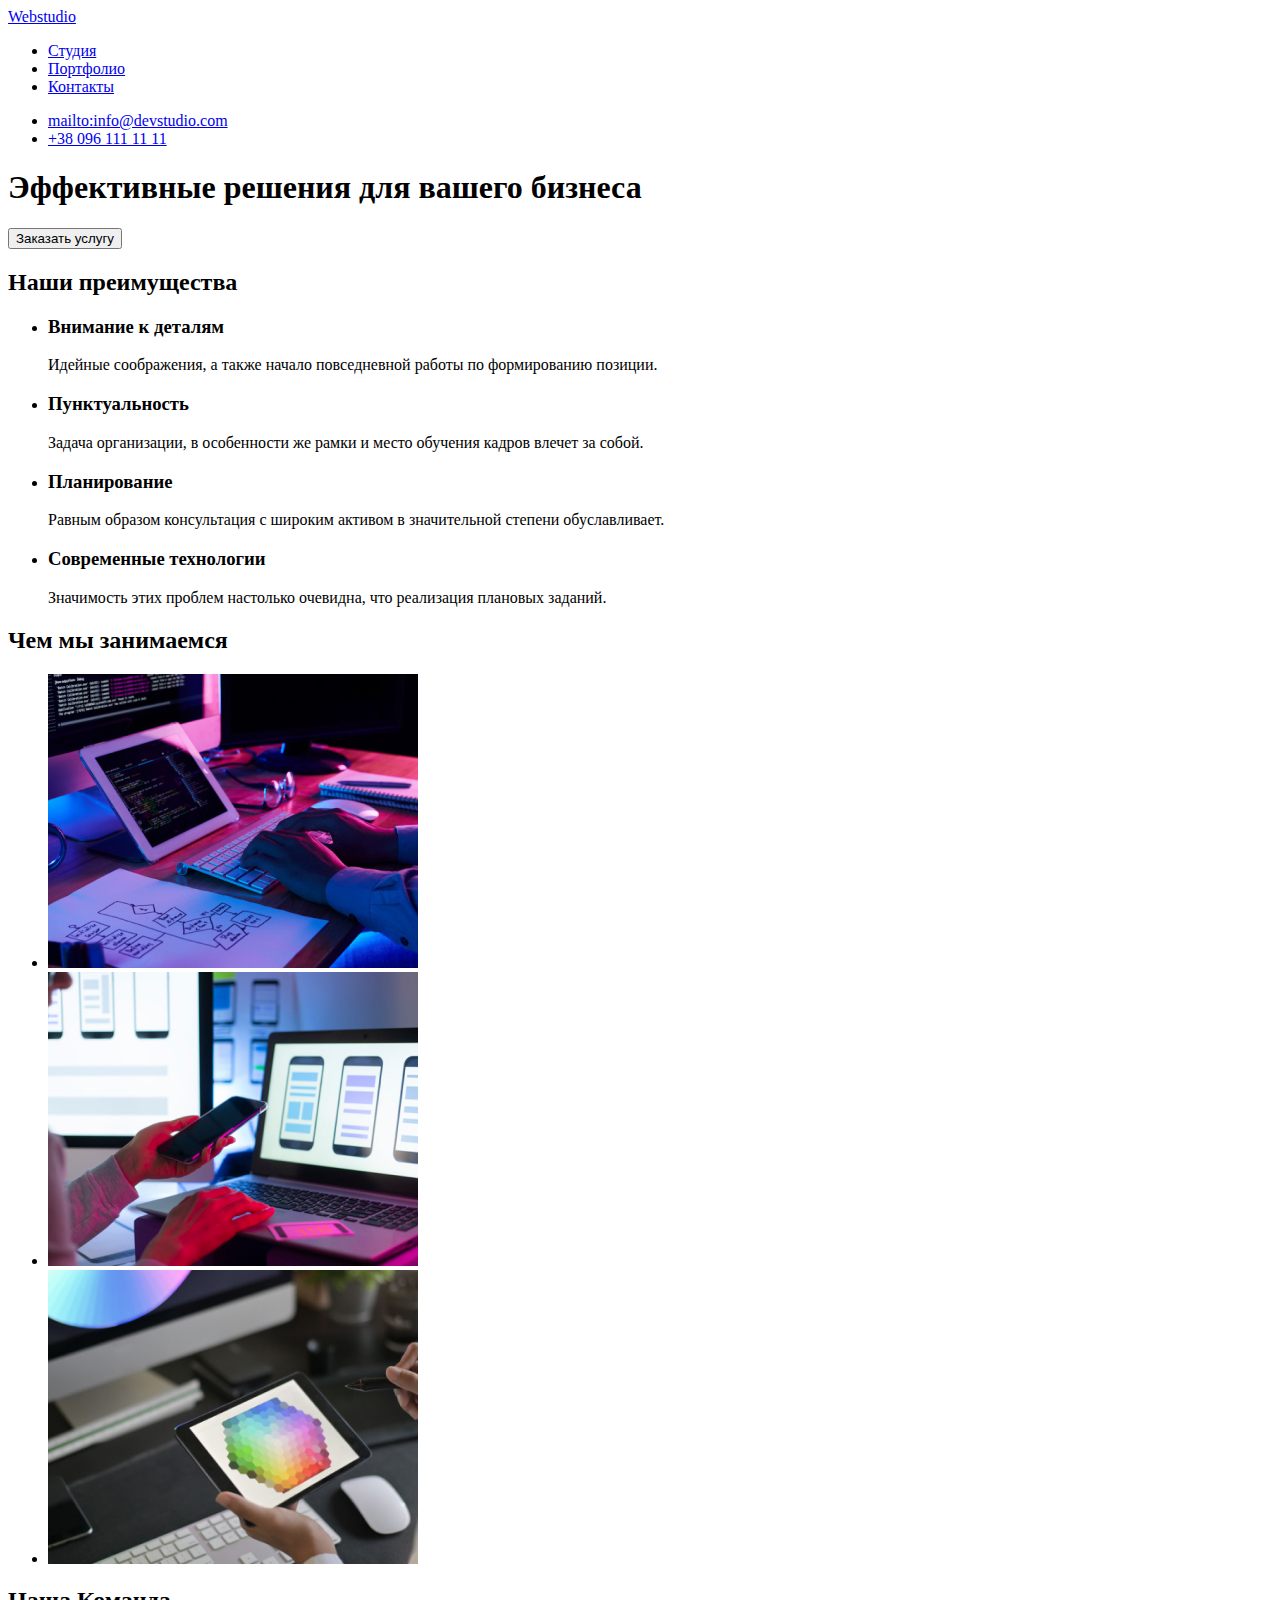
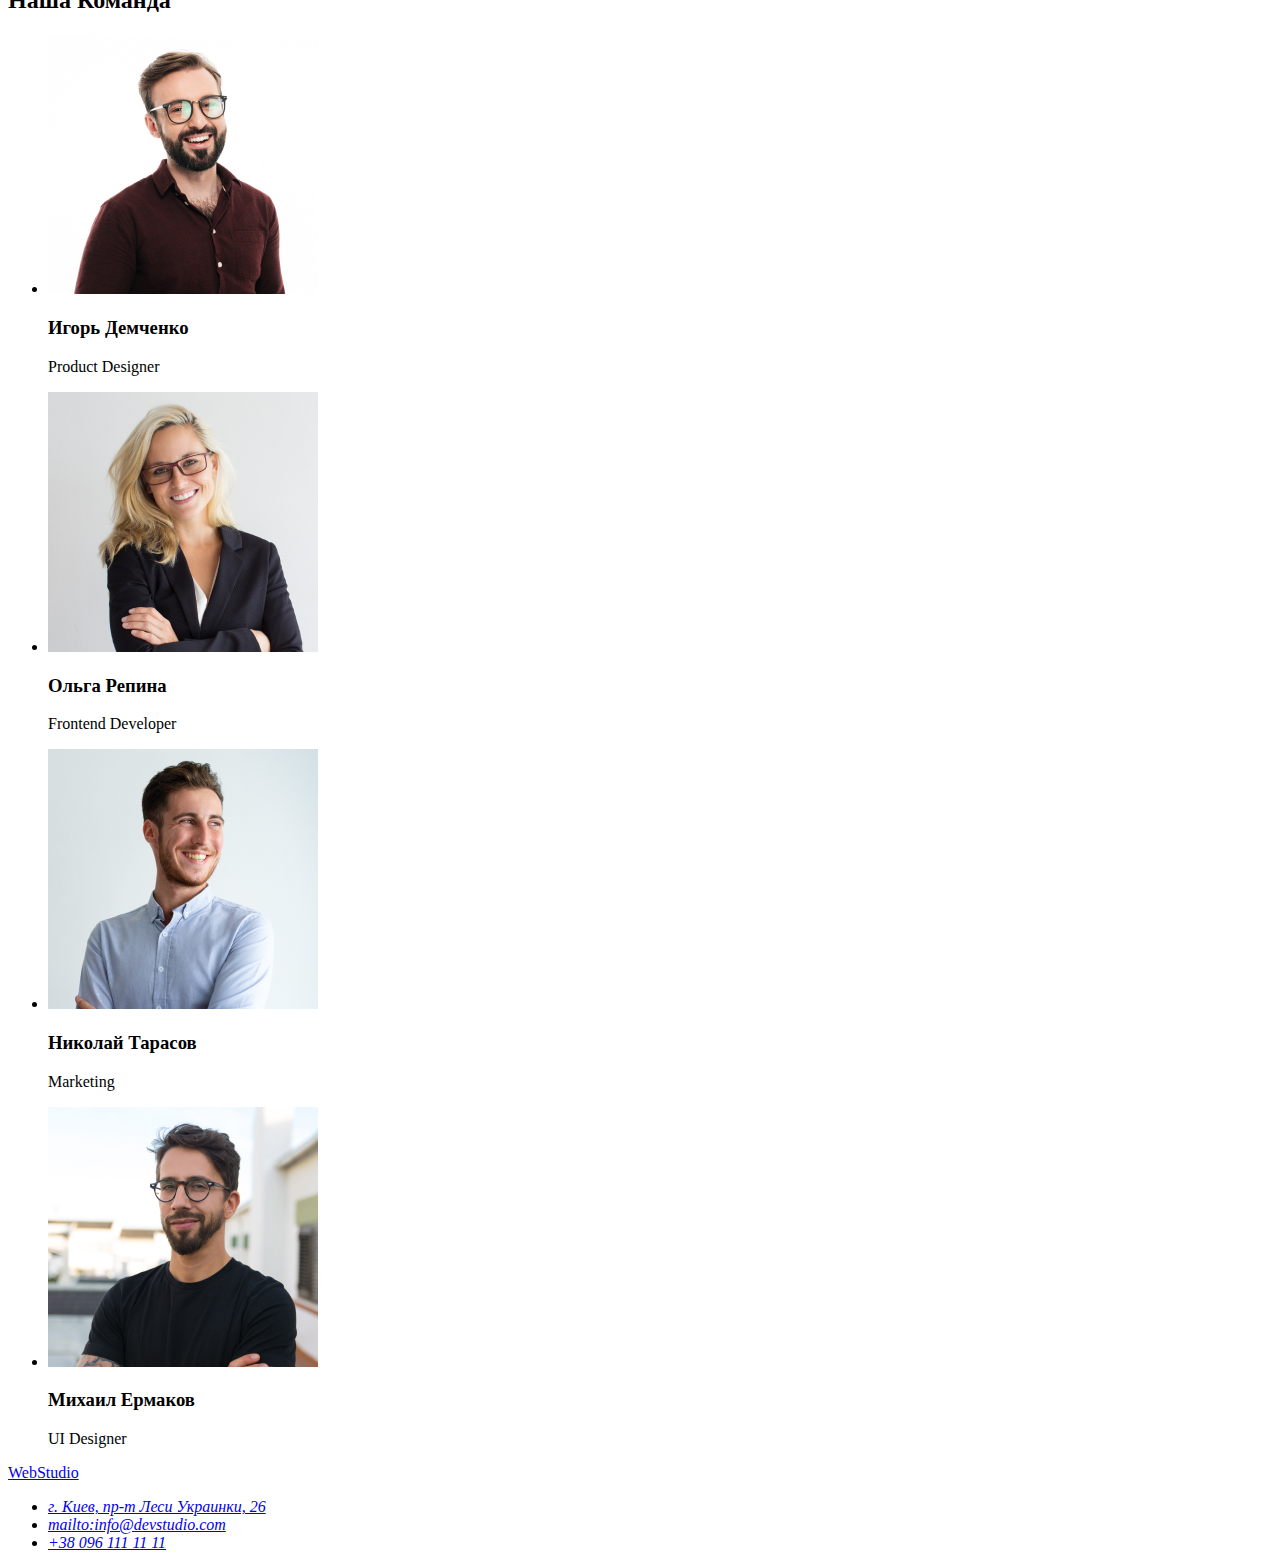
==== index.html @ c1fc5169 "clone hm2" ====
<!DOCTYPE html>
<html lang="ru">
  <head>
    <meta charset="UTF-8" />
    <meta http-equiv="X-UA-Compatible" content="IE=edge" />
    <meta name="viewport" content="width=device-width, initial-scale=1.0" />
    <title>Document</title>
  </head>
  <body>
    <!--Шапка-->
    <header>
      <nav>
        <a href="WebStudio">Webstudio</a>
        <ul>
          <li><a href="/Студия">Студия</a></li>
          <li><a href="/Портфолио">Портфолио</a></li>
          <li><a href="/Контакты">Контакты</a></li>
        </ul>
      </nav>
      <ul>
        <li>
          <a href="mailto:info@devstudio.com">mailto:info@devstudio.com</a>
        </li>
        <li><a href="tel:+380961111111">+38 096 111 11 11</a></li>
      </ul>
    </header>

    <main>
      <section>
        <h1>Эффективные решения для вашего бизнеса</h1>
        <button type="button">Заказать услугу</button>
      </section>

      <!--Особенности-->
      <section>
        <h2>Наши преимущества</h2>
      </section>
      <section>
        <ul>
          <li>
            <h3>Внимание к деталям</h3>
            <p>
              Идейные соображения, а также начало повседневной работы по
              формированию позиции.
            </p>
          </li>

          <li>
            <h3>Пунктуальность</h3>
            <p>
              Задача организации, в особенности же рамки и место обучения кадров
              влечет за собой.
            </p>
          </li>

          <li>
            <h3>Планирование</h3>
            <p>
              Равным образом консультация с широким активом в значительной
              степени обуславливает.
            </p>
          </li>

          <li>
            <h3>Современные технологии</h3>
            <p>
              Значимость этих проблем настолько очевидна, что реализация
              плановых заданий.
            </p>
          </li>
        </ul>
      </section>

      <!--Чем мы занимаемся-->
      <section>
        <h2>Чем мы занимаемся</h2>
        <ul>
          <li>
            <img
              src="./images/workingtime.jpg"
              alt="Работа над проектом"
              width="370"
            />
          </li>
          <li>
            <img
              src="./images/appcreating.jpg"
              alt="Разработка приложения"
              width="370"
            />
          </li>
          <li>
            <img src="./images/palitra.jpg" alt="Палитра цветов" width="370" />
          </li>
        </ul>
      </section>

      <!--Наша Команда-->
      <section>
        <h2>Наша Команда</h2>
        <ul>
          <li>
            <img
              src="./images/IgorDemchenko.jpg"
              alt="Игорь Демченко"
              width="270"
            />
            <h3>Игорь Демченко</h3>
            <p>Product Designer</p>
          </li>

          <li>
            <img src="./images/OlgaRepina.jpg" alt="Ольга Репина" width="270" />
            <h3>Ольга Репина</h3>
            <p>Frontend Developer</p>
          </li>

          <li>
            <img
              src="./images/NicolaiTarasov.jpg"
              alt="Николай Тарасов"
              width="270"
            />
            <h3>Николай Тарасов</h3>
            <p>Marketing</p>
          </li>

          <li>
            <img
              src="./images/MikhailErmakov.jpg"
              alt="Михаил Ермаков"
              width="270"
            />
            <h3>Михаил Ермаков</h3>
            <p>UI Designer</p>
          </li>
        </ul>
      </section>
    </main>

    <!-- Подвал-->
    <footer>
      <a href="WebStudio"> WebStudio</a>
      <address>
        <ul>
          <li>
            <a href="г.Киев,пр-т-Леси-Украинки,26">
              г. Киев, пр-т Леси Украинки, 26</a
            >
          </li>
          <li>
            <a href="mailto:info@devstudio.com">mailto:info@devstudio.com</a>
          </li>
          <li><a href="tel:+380961111111">+38 096 111 11 11</a></li>
        </ul>
      </address>
    </footer>
  </body>
</html>
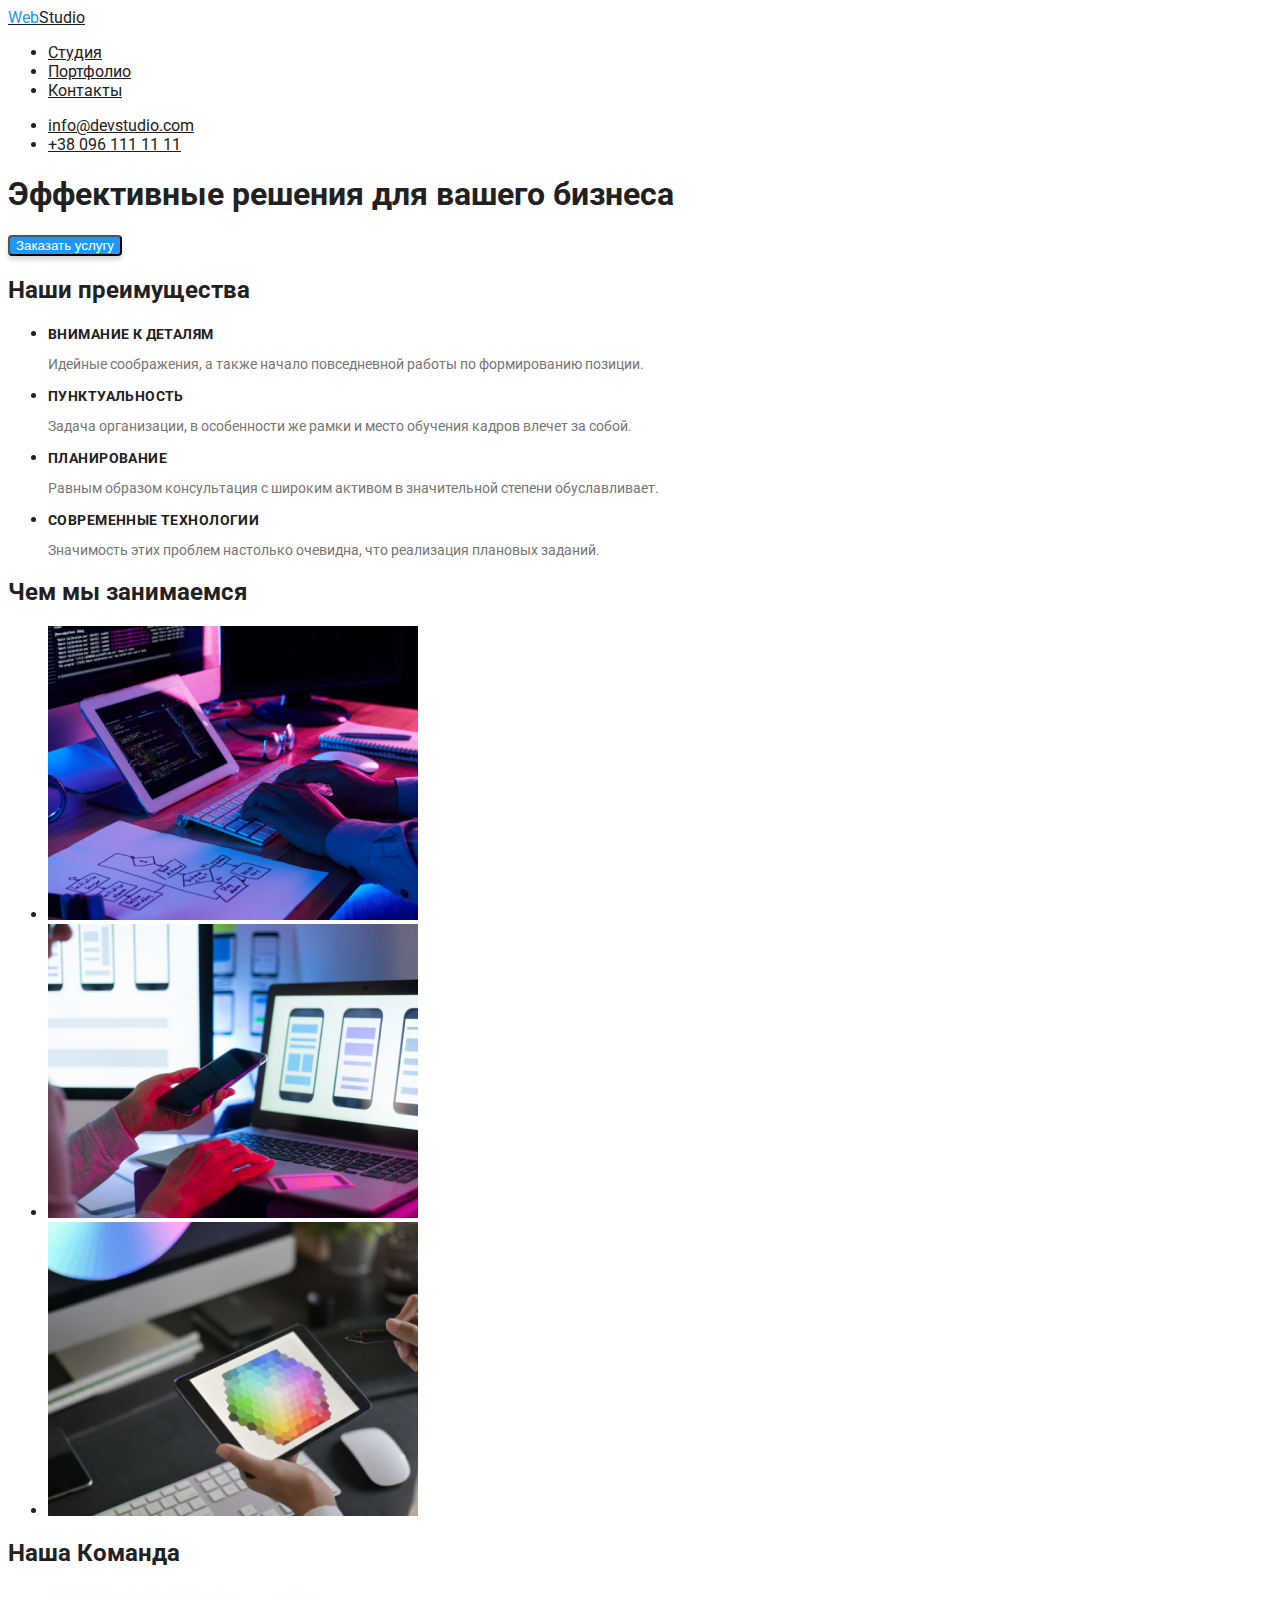
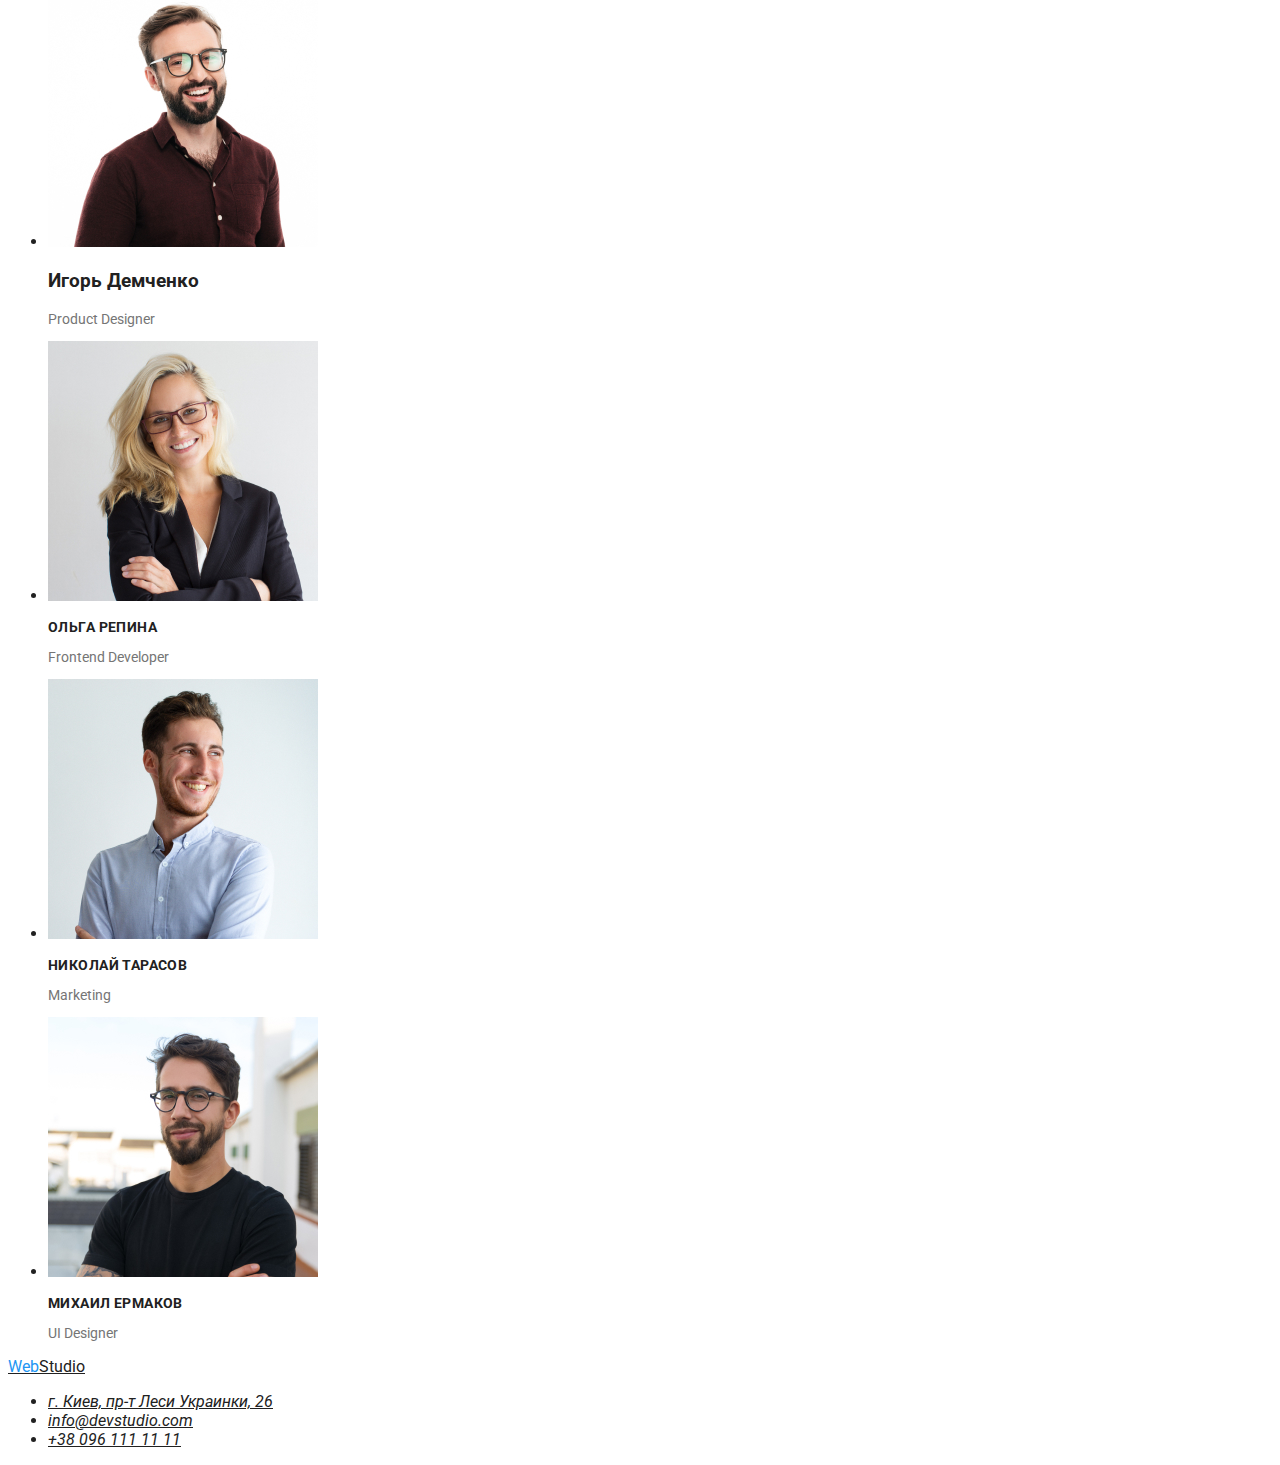
==== commit c24ba6d2: "renew" ====
--- a/index.html
+++ b/index.html
@@ -5,30 +5,34 @@
     <meta http-equiv="X-UA-Compatible" content="IE=edge" />
     <meta name="viewport" content="width=device-width, initial-scale=1.0" />
     <title>Document</title>
+    <link rel="preconnect" href="https://fonts.gstatic.com">
+    <link href="https://fonts.googleapis.com/css2?family=Raleway:wght@700&family=Roboto:wght@400;500;700;900&display=swap" rel="stylesheet">
+
+    <link rel="stylesheet" href="./css/style.css">
   </head>
   <body>
     <!--Шапка-->
     <header>
       <nav>
-        <a href="WebStudio">Webstudio</a>
-        <ul>
-          <li><a href="/Студия">Студия</a></li>
-          <li><a href="/Портфолио">Портфолио</a></li>
-          <li><a href="/Контакты">Контакты</a></li>
+        <a class="link" href="WebStudio" > <span class="web-part">Web</span>Studio</a>
+        <ul class="site-navi">
+          <li><a class="link" href="/Студия">Студия</a></li>
+          <li><a class="link" href="/Портфолио">Портфолио</a></li>
+          <li><a class="link" href="/Контакты">Контакты</a></li>
         </ul>
       </nav>
       <ul>
         <li>
-          <a href="mailto:info@devstudio.com">mailto:info@devstudio.com</a>
+          <a class="link" href="mailto:info@devstudio.com">info@devstudio.com</a>
         </li>
-        <li><a href="tel:+380961111111">+38 096 111 11 11</a></li>
+        <li><a class="link" href="tel:+380961111111">+38 096 111 11 11</a></li>
       </ul>
     </header>
 
     <main>
       <section>
         <h1>Эффективные решения для вашего бизнеса</h1>
-        <button type="button">Заказать услугу</button>
+        <button class="button-main" type="button">Заказать услугу</button>
       </section>
 
       <!--Особенности-->
@@ -38,7 +42,7 @@
       <section>
         <ul>
           <li>
-            <h3>Внимание к деталям</h3>
+            <h3 class="title">Внимание к деталям</h3>
             <p>
               Идейные соображения, а также начало повседневной работы по
               формированию позиции.
@@ -46,7 +50,7 @@
           </li>
 
           <li>
-            <h3>Пунктуальность</h3>
+            <h3 class="title">Пунктуальность</h3>
             <p>
               Задача организации, в особенности же рамки и место обучения кадров
               влечет за собой.
@@ -54,7 +58,7 @@
           </li>
 
           <li>
-            <h3>Планирование</h3>
+            <h3 class="title">Планирование</h3>
             <p>
               Равным образом консультация с широким активом в значительной
               степени обуславливает.
@@ -62,7 +66,7 @@
           </li>
 
           <li>
-            <h3>Современные технологии</h3>
+            <h3 class="title">Современные технологии</h3>
             <p>
               Значимость этих проблем настолько очевидна, что реализация
               плановых заданий.
@@ -111,7 +115,7 @@
 
           <li>
             <img src="./images/OlgaRepina.jpg" alt="Ольга Репина" width="270" />
-            <h3>Ольга Репина</h3>
+            <h3 class="title">Ольга Репина</h3>
             <p>Frontend Developer</p>
           </li>
 
@@ -121,7 +125,7 @@
               alt="Николай Тарасов"
               width="270"
             />
-            <h3>Николай Тарасов</h3>
+            <h3 class="title">Николай Тарасов</h3>
             <p>Marketing</p>
           </li>
 
@@ -131,7 +135,7 @@
               alt="Михаил Ермаков"
               width="270"
             />
-            <h3>Михаил Ермаков</h3>
+            <h3 class="title">Михаил Ермаков</h3>
             <p>UI Designer</p>
           </li>
         </ul>
@@ -140,18 +144,18 @@
 
     <!-- Подвал-->
     <footer>
-      <a href="WebStudio"> WebStudio</a>
+      <a class="link" href="WebStudio"> <span class="web-part">Web</span>Studio</a>
       <address>
         <ul>
           <li>
-            <a href="г.Киев,пр-т-Леси-Украинки,26">
+            <a class="link" href="г.Киев,пр-т-Леси-Украинки,26">
               г. Киев, пр-т Леси Украинки, 26</a
             >
           </li>
           <li>
-            <a href="mailto:info@devstudio.com">mailto:info@devstudio.com</a>
+            <a class="link" href="mailto:info@devstudio.com">info@devstudio.com</a>
           </li>
-          <li><a href="tel:+380961111111">+38 096 111 11 11</a></li>
+          <li><a class="link" href="tel:+380961111111">+38 096 111 11 11</a></li>
         </ul>
       </address>
     </footer>
--- a/css/style.css
+++ b/css/style.css
@@ -0,0 +1,72 @@
+body {
+    font-family: Roboto;
+    color: #212121;
+}
+    /*Цвет и размер текста в заголовке Н3*/
+    .title {
+        font-weight: bold;
+        font-size: 14px;
+        line-height: 16px;
+        letter-spacing: 0.03em;
+        text-transform: uppercase;
+        color: #212121;
+        
+    }
+        /*Цвет и размер текста в абзацаx*/
+    p  {
+        color: #757575;
+        font-size: 14px;
+
+    }   
+        /*Наведение на ссылки*/
+    .link {
+        color:#212121 ;
+    }
+    .link:hover {
+       color:  #2196F3 ;
+    }
+    .link:focus {
+        color: #2196F3;
+    }
+
+             /*цвет Web в xедере*/
+    .web-part {
+        color: #2196F3;
+    }
+             /*Цвет кнопки и текста Главной страницы*/
+    .button-main {
+        background-color: #2196F3;
+        color: #fff;
+        background: #2196F3;
+        box-shadow: 0px 4px 4px rgba(0, 0, 0, 0.15);
+        border-radius: 4px;
+    }
+    .button-main:hover {
+        color: #2196F3 ;
+    }
+    .button-main:focus {
+       color: #2196F3;  
+    }
+     /*Цвет кнопки и текста страницы Портфолио*/
+     .link .button-port {
+        background-color: #2196F3;
+        color: #000;
+        background: #2196F3;
+        box-shadow: 0px 4px 4px rgba(0, 0, 0, 0.15);
+        border-radius: 4px;
+    }
+    .link .button-port:hover {
+        color: #2196F3 ;
+    }
+    .link.button-port:focus {
+       color: #2196F3; 
+    }
+
+
+
+
+/* акцент #2196F3; */ 
+/* белый #FFFFFF;*/
+/* цвет текста #212121;*/
+/* цвет параграфа  #757575;*/
+/* вторичный цвет фона #2F303A; */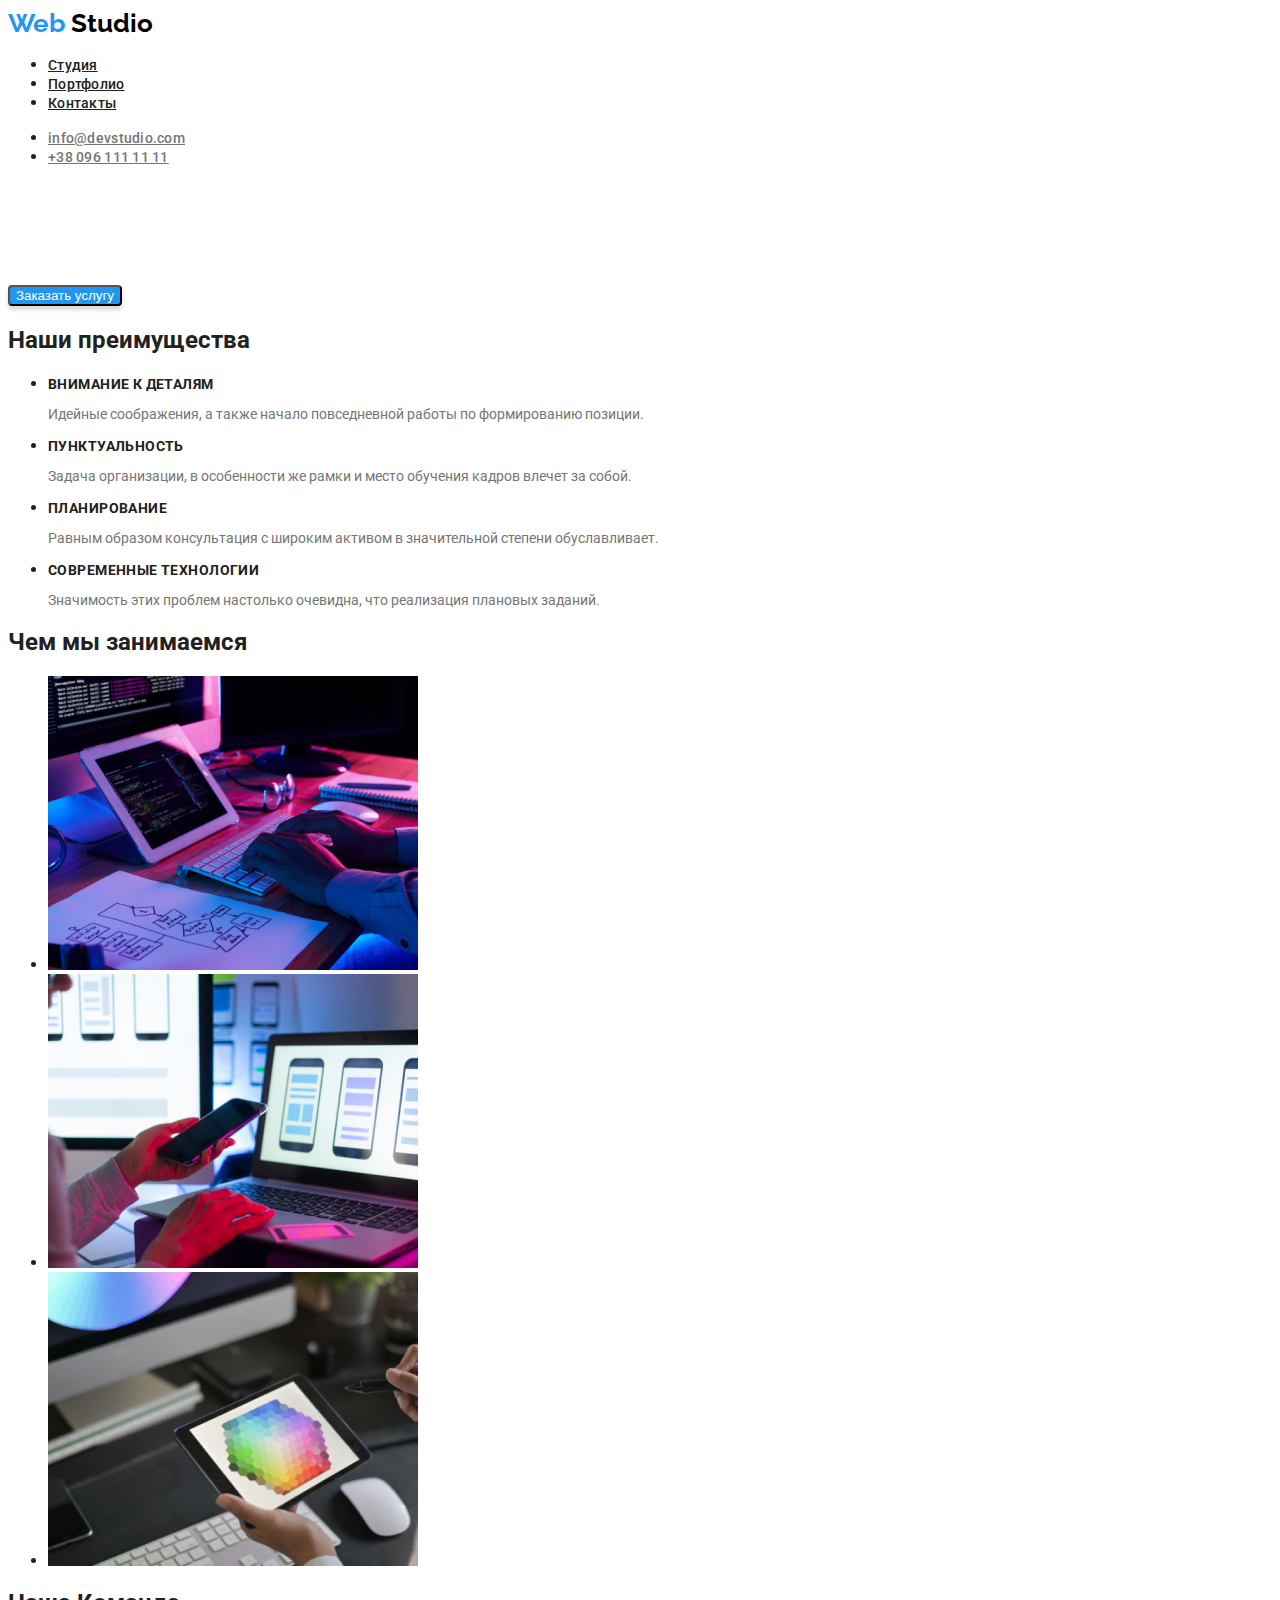
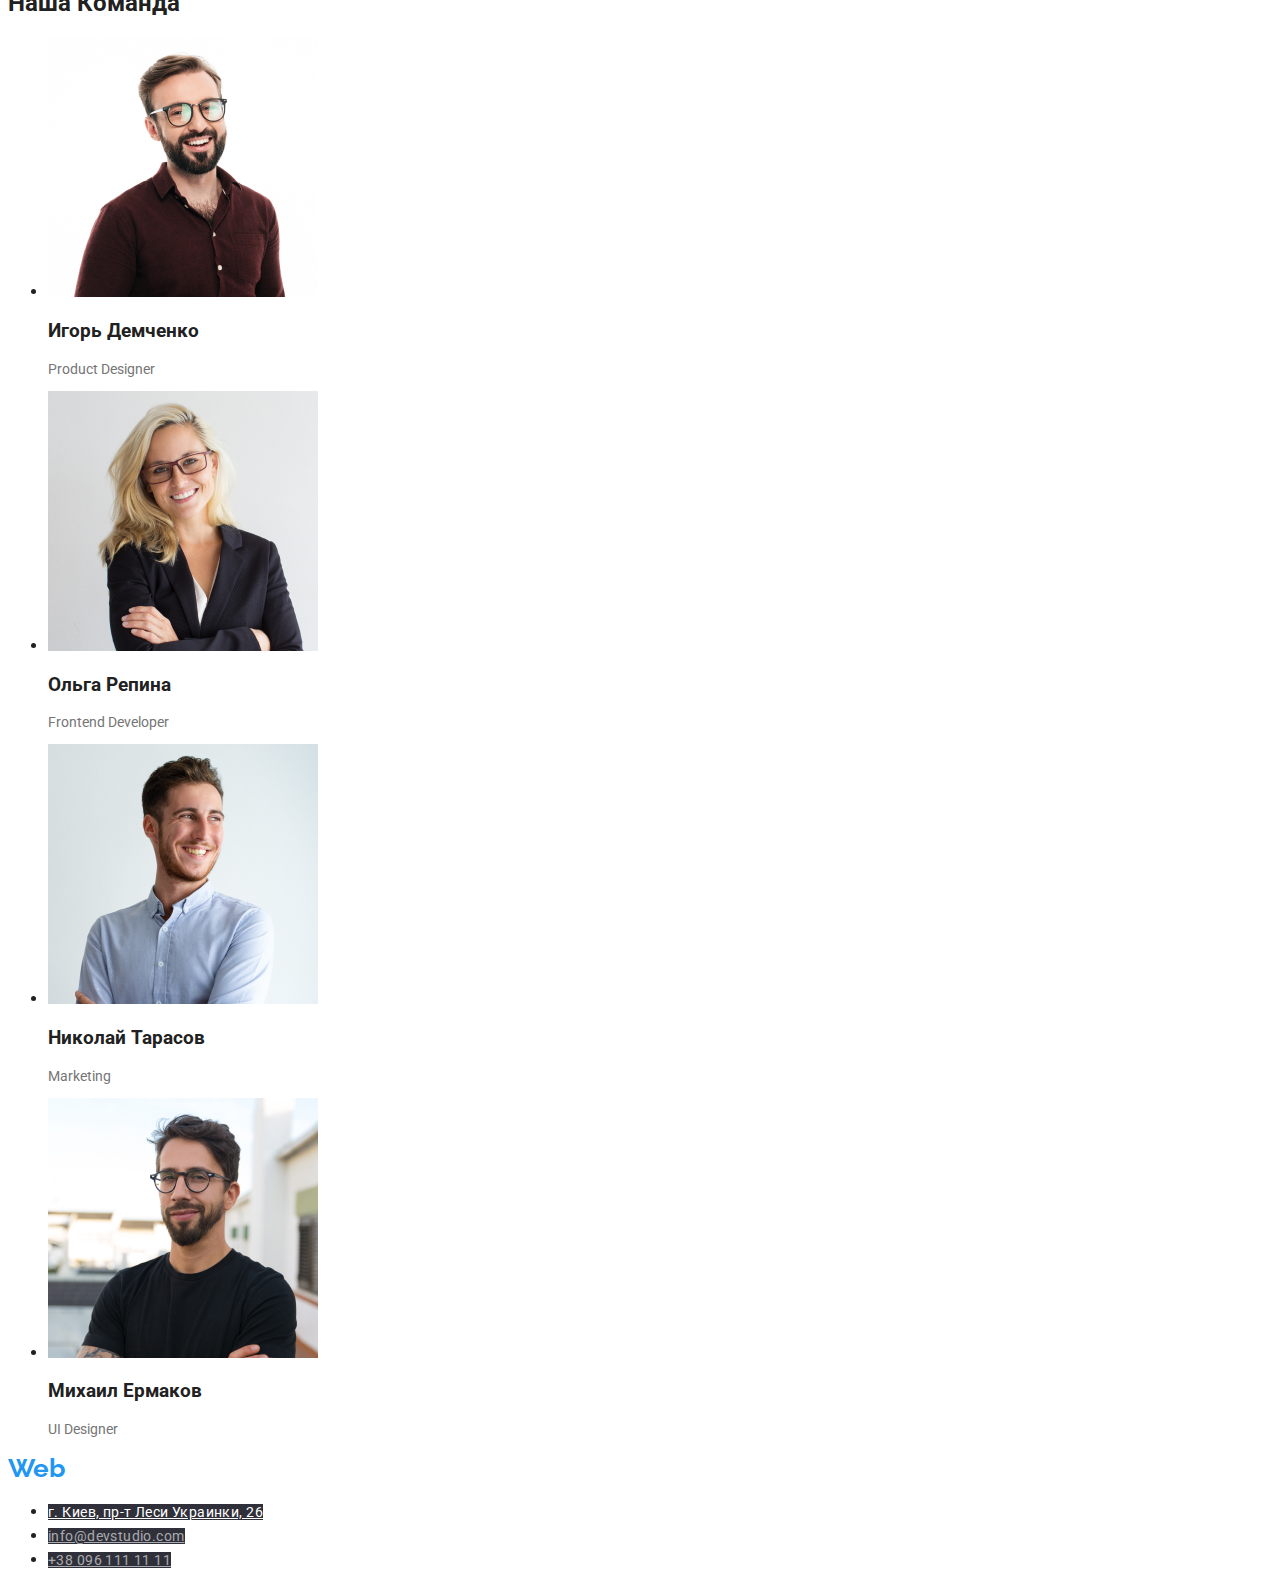
==== commit 045d3965: "Ready to check" ====
--- a/index.html
+++ b/index.html
@@ -5,25 +5,33 @@
     <meta http-equiv="X-UA-Compatible" content="IE=edge" />
     <meta name="viewport" content="width=device-width, initial-scale=1.0" />
     <title>Document</title>
-    <link rel="preconnect" href="https://fonts.gstatic.com">
-    <link href="https://fonts.googleapis.com/css2?family=Raleway:wght@700&family=Roboto:wght@400;500;700;900&display=swap" rel="stylesheet">
+    <link rel="preconnect" href="https://fonts.gstatic.com" />
+    <link
+      href="https://fonts.googleapis.com/css2?family=Raleway:wght@700&family=Roboto:wght@400;500;700;900&display=swap"
+      rel="stylesheet"
+    />
 
-    <link rel="stylesheet" href="./css/style.css">
+    <link rel="stylesheet" href="./css/style.css" />
   </head>
   <body>
     <!--Шапка-->
     <header>
       <nav>
-        <a class="link" href="WebStudio" > <span class="web-part">Web</span>Studio</a>
+        <a class="logo" href="WebStudio">
+          <span class="web-part">Web</span>
+          <span class="web-sec-part">Studio</span></a
+        >
         <ul class="site-navi">
-          <li><a class="link" href="/Студия">Студия</a></li>
-          <li><a class="link" href="/Портфолио">Портфолио</a></li>
-          <li><a class="link" href="/Контакты">Контакты</a></li>
+          <li><a class="link-nav" href="/Студия">Студия</a></li>
+          <li><a class="link-nav" href="/Портфолио">Портфолио</a></li>
+          <li><a class="link-nav" href="/Контакты">Контакты</a></li>
         </ul>
       </nav>
       <ul>
         <li>
-          <a class="link" href="mailto:info@devstudio.com">info@devstudio.com</a>
+          <a class="link" href="mailto:info@devstudio.com"
+            >info@devstudio.com</a
+          >
         </li>
         <li><a class="link" href="tel:+380961111111">+38 096 111 11 11</a></li>
       </ul>
@@ -31,7 +39,7 @@
 
     <main>
       <section>
-        <h1>Эффективные решения для вашего бизнеса</h1>
+        <h1 class="main-title">Эффективные решения для вашего бизнеса</h1>
         <button class="button-main" type="button">Заказать услугу</button>
       </section>
 
@@ -42,7 +50,7 @@
       <section>
         <ul>
           <li>
-            <h3 class="title">Внимание к деталям</h3>
+            <h3 class="title-text">Внимание к деталям</h3>
             <p>
               Идейные соображения, а также начало повседневной работы по
               формированию позиции.
@@ -50,7 +58,7 @@
           </li>
 
           <li>
-            <h3 class="title">Пунктуальность</h3>
+            <h3 class="title-text">Пунктуальность</h3>
             <p>
               Задача организации, в особенности же рамки и место обучения кадров
               влечет за собой.
@@ -58,7 +66,7 @@
           </li>
 
           <li>
-            <h3 class="title">Планирование</h3>
+            <h3 class="title-text">Планирование</h3>
             <p>
               Равным образом консультация с широким активом в значительной
               степени обуславливает.
@@ -66,7 +74,7 @@
           </li>
 
           <li>
-            <h3 class="title">Современные технологии</h3>
+            <h3 class="title-text">Современные технологии</h3>
             <p>
               Значимость этих проблем настолько очевидна, что реализация
               плановых заданий.
@@ -115,7 +123,7 @@
 
           <li>
             <img src="./images/OlgaRepina.jpg" alt="Ольга Репина" width="270" />
-            <h3 class="title">Ольга Репина</h3>
+            <h3>Ольга Репина</h3>
             <p>Frontend Developer</p>
           </li>
 
@@ -125,7 +133,7 @@
               alt="Николай Тарасов"
               width="270"
             />
-            <h3 class="title">Николай Тарасов</h3>
+            <h3>Николай Тарасов</h3>
             <p>Marketing</p>
           </li>
 
@@ -135,7 +143,7 @@
               alt="Михаил Ермаков"
               width="270"
             />
-            <h3 class="title">Михаил Ермаков</h3>
+            <h3>Михаил Ермаков</h3>
             <p>UI Designer</p>
           </li>
         </ul>
@@ -144,18 +152,28 @@
 
     <!-- Подвал-->
     <footer>
-      <a class="link" href="WebStudio"> <span class="web-part">Web</span>Studio</a>
+      <a class="logo" href="WebStudio">
+        <span class="web-part">Web</span>
+        <span class="web-footer">Studio</span></a
+      >
       <address>
         <ul>
           <li>
-            <a class="link" href="г.Киев,пр-т-Леси-Украинки,26">
+            <a class="link-address" href="г.Киев,пр-т-Леси-Украинки,26">
               г. Киев, пр-т Леси Украинки, 26</a
             >
           </li>
           <li>
-            <a class="link" href="mailto:info@devstudio.com">info@devstudio.com</a>
+            <a class="link-footer" href="mailto:info@devstudio.com"
+              >info@devstudio.com</a
+            >
           </li>
-          <li><a class="link" href="tel:+380961111111">+38 096 111 11 11</a></li>
+
+          <li>
+            <a class="link-footer" href="tel:+380961111111"
+              >+38 096 111 11 11</a
+            >
+          </li>
         </ul>
       </address>
     </footer>
--- a/css/style.css
+++ b/css/style.css
@@ -2,8 +2,27 @@
     font-family: Roboto;
     color: #212121;
 }
+        /* Класс для Логотипа*/
+    .logo {
+        font-family: Raleway;
+        font-weight: bold;
+        font-size: 26px;
+        line-height: 31px;
+        color: black;
+        text-decoration: none;
+        }
+
+        /*Текст Герой*/
+        .main-title {
+            font-size: 44px;
+            line-height: 60px;
+            text-align: center;
+            letter-spacing: 0.06em;
+            text-transform: uppercase;
+            color: #FFFFFF;
+        }
     /*Цвет и размер текста в заголовке Н3*/
-    .title {
+    .title-text {
         font-weight: bold;
         font-size: 14px;
         line-height: 16px;
@@ -17,54 +36,96 @@
         color: #757575;
         font-size: 14px;
 
-    }   
+    } 
+         /*Ссылки навигации*/
+    .link-nav   {
+        font-weight: 500;
+        font-size: 14px;
+        line-height: 16px;
+        letter-spacing: 0.02em;
+        color: #212121;
+    }
+    .link-nav:hover,.link-nav:focus {
+        color:  #2196F3
+    }
+     
         /*Наведение на ссылки*/
     .link {
-        color:#212121 ;
+        font-weight: 500;
+        font-size: 14px;
+        line-height: 16px;
+        letter-spacing: 0.02em;
+        color:#757575 ;
     }
-    .link:hover {
+    .link:hover,.link:focus {
        color:  #2196F3 ;
     }
-    .link:focus {
-        color: #2196F3;
-    }
-
+    
              /*цвет Web в xедере*/
     .web-part {
         color: #2196F3;
     }
+
+    .web-sec-part {
+        color:#000;
+    }
              /*Цвет кнопки и текста Главной страницы*/
     .button-main {
+        cursor: pointer;
         background-color: #2196F3;
         color: #fff;
         background: #2196F3;
         box-shadow: 0px 4px 4px rgba(0, 0, 0, 0.15);
         border-radius: 4px;
     }
-    .button-main:hover {
+    .button-main:hover, .button-main:focus {
         color: #2196F3 ;
     }
-    .button-main:focus {
-       color: #2196F3;  
-    }
+    
      /*Цвет кнопки и текста страницы Портфолио*/
      .link .button-port {
+        cursor: pointer;
         background-color: #2196F3;
         color: #000;
-        background: #2196F3;
+        background: #F5F4FA;
         box-shadow: 0px 4px 4px rgba(0, 0, 0, 0.15);
         border-radius: 4px;
     }
-    .link .button-port:hover {
-        color: #2196F3 ;
+    .link .button-port:hover,.link.button-port:focus  {
+        background-color:  #2196F3;
+        color: #fff ;
     }
-    .link.button-port:focus {
-       color: #2196F3; 
+  
+             /*Подвал*/
+    .web-footer {
+        color:#FFFFFF;
+        
     }
+    .link-address {
+        font-style: normal;
+        font-size: 14px;
+        line-height: 24px;
+        letter-spacing: 0.03em;
+        background-color: #2F303A;;
+        color: #FFFFFF;
+    }
+    .link-address:hover, .link-address:focus  {
+        color: #2196F3;
+    }
+   
+    .link-footer {
+        font-style: normal;
+        font-size: 14px;
+        line-height: 24px;
+        letter-spacing: 0.03em;
+        background: #2F303A;
+        color: rgba(255, 255, 255, 0.6);
 
-
-
-
+  }
+    .link-footer:hover,.link-footer:focus {
+        color:  #2196F3;
+    }
+  
 /* акцент #2196F3; */ 
 /* белый #FFFFFF;*/
 /* цвет текста #212121;*/
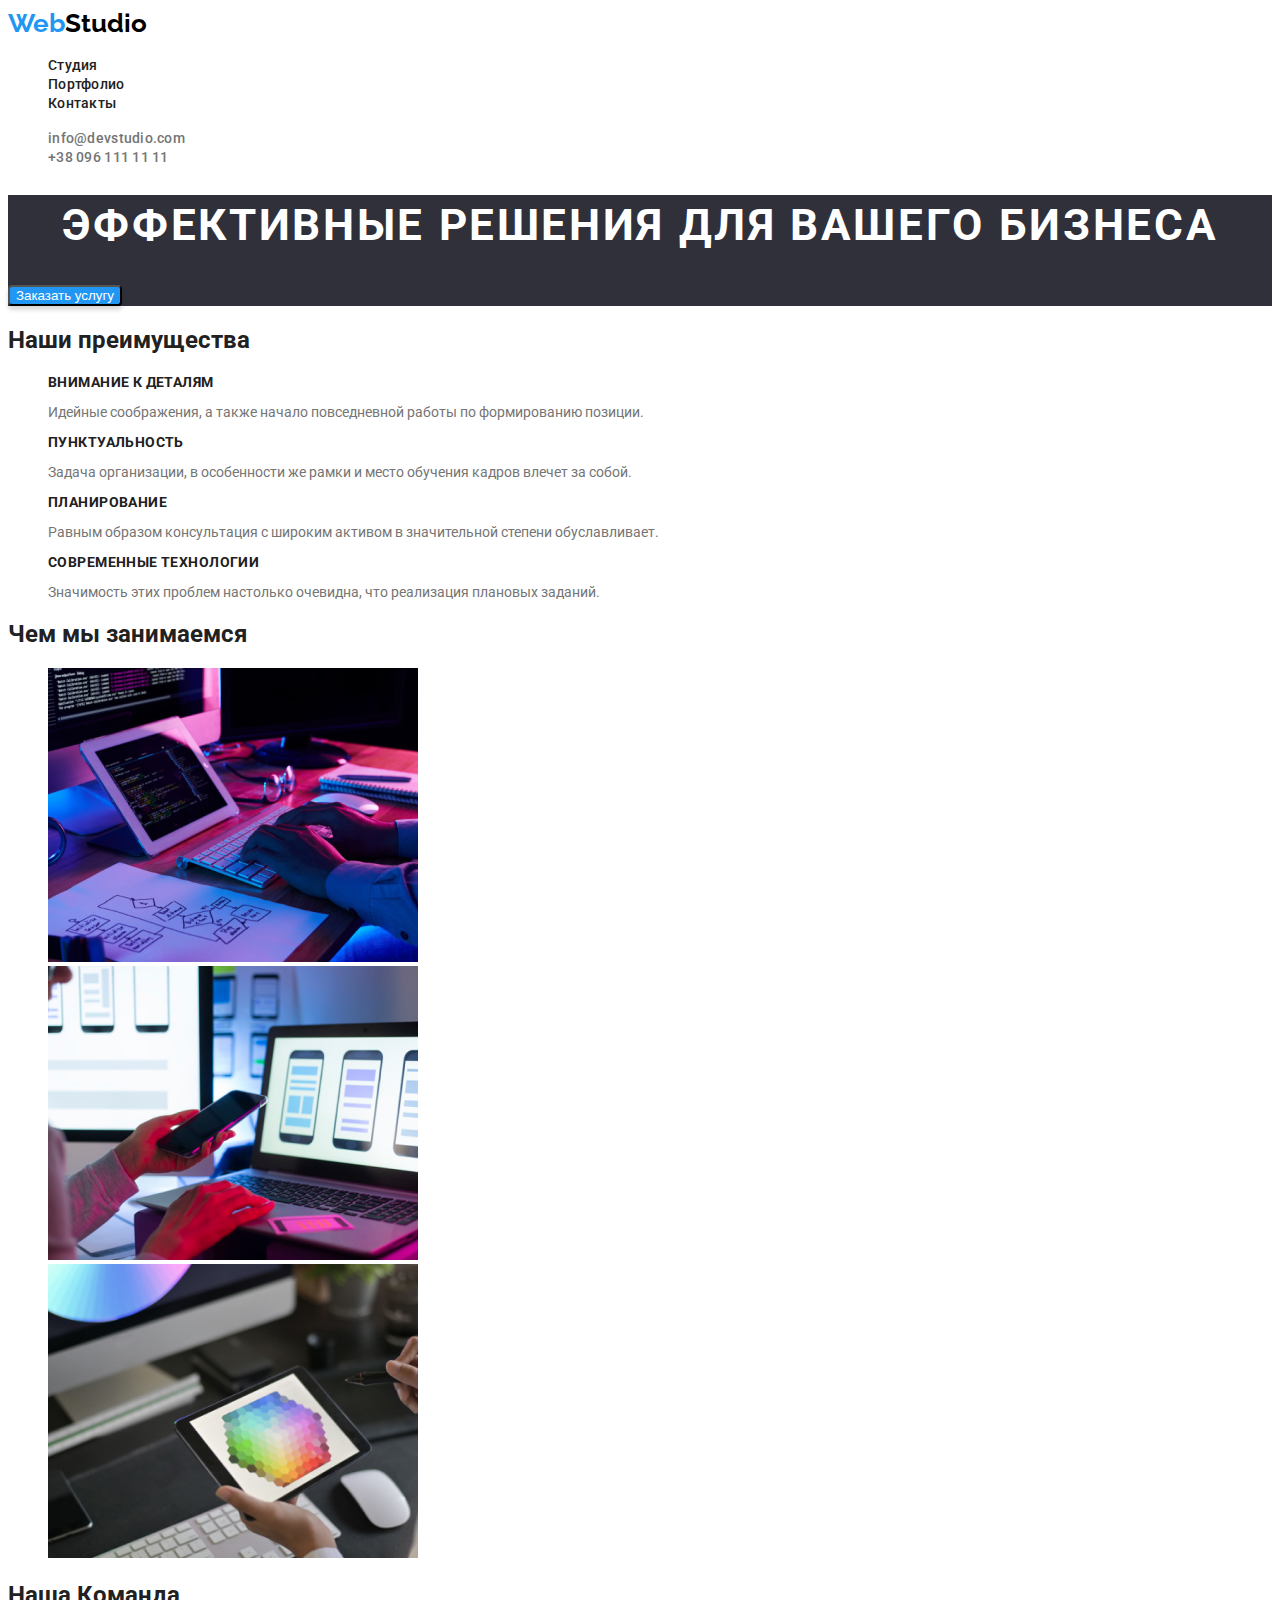
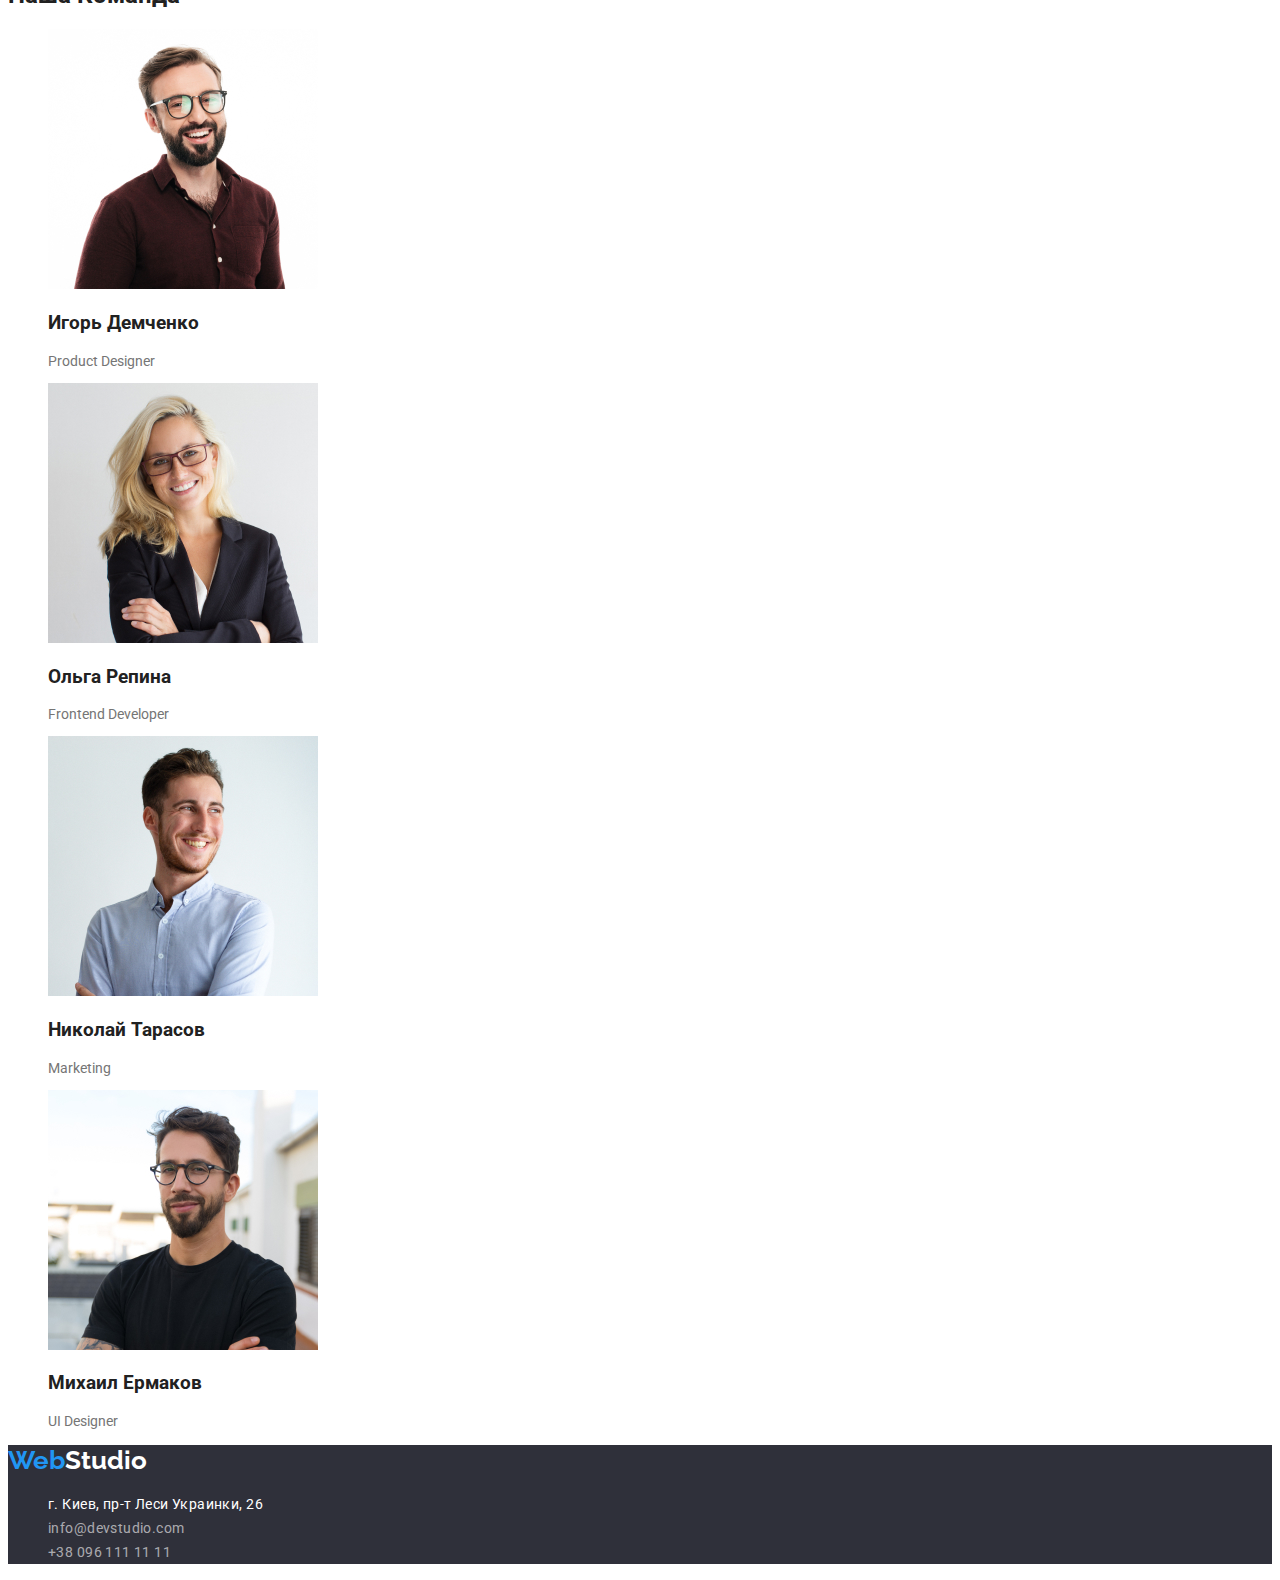
==== commit 5fb0e8cd: "ready" ====
--- a/index.html
+++ b/index.html
@@ -5,6 +5,7 @@
     <meta http-equiv="X-UA-Compatible" content="IE=edge" />
     <meta name="viewport" content="width=device-width, initial-scale=1.0" />
     <title>Document</title>
+    <link rel="stylesheet" href="">
     <link rel="preconnect" href="https://fonts.gstatic.com" />
     <link
       href="https://fonts.googleapis.com/css2?family=Raleway:wght@700&family=Roboto:wght@400;500;700;900&display=swap"
@@ -17,13 +18,11 @@
     <!--Шапка-->
     <header>
       <nav>
-        <a class="logo" href="WebStudio">
-          <span class="web-part">Web</span>
-          <span class="web-sec-part">Studio</span></a
-        >
+        <a class="logo" href="./index.html">
+          <span class="web-part">Web</span><span class="web-sec-part">Studio</span></a>
         <ul class="site-navi">
-          <li><a class="link-nav" href="/Студия">Студия</a></li>
-          <li><a class="link-nav" href="/Портфолио">Портфолио</a></li>
+          <li><a class="link-nav" href="./index.html">Студия</a></li>
+          <li><a class="link-nav" href="./portfolio.html">Портфолио</a></li>
           <li><a class="link-nav" href="/Контакты">Контакты</a></li>
         </ul>
       </nav>
@@ -38,7 +37,7 @@
     </header>
 
     <main>
-      <section>
+      <section class="main-container">
         <h1 class="main-title">Эффективные решения для вашего бизнеса</h1>
         <button class="button-main" type="button">Заказать услугу</button>
       </section>
@@ -151,11 +150,9 @@
     </main>
 
     <!-- Подвал-->
-    <footer>
-      <a class="logo" href="WebStudio">
-        <span class="web-part">Web</span>
-        <span class="web-footer">Studio</span></a
-      >
+    <footer class="footer-design">
+      <a class="logo" href="./index.html">
+        <span class="web-part">Web</span><span class="web-footer">Studio</span></a>
       <address>
         <ul>
           <li>
--- a/css/style.css
+++ b/css/style.css
@@ -1,7 +1,18 @@
 body {
     font-family: Roboto;
     color: #212121;
-}
+    }
+
+a {
+    text-decoration: none;
+ }
+
+ ul  {
+    list-style: none;
+ }
+  .list {
+      display: none;
+  }
         /* Класс для Логотипа*/
     .logo {
         font-family: Raleway;
@@ -69,18 +80,22 @@
     .web-sec-part {
         color:#000;
     }
+    /*Цвет заголовка главной секции*/
+    .main-container {
+        background-color: #2F303A;
+    }
              /*Цвет кнопки и текста Главной страницы*/
     .button-main {
         cursor: pointer;
-        background-color: #2196F3;
+        background-color: #2196F3 ;
         color: #fff;
-        background: #2196F3;
         box-shadow: 0px 4px 4px rgba(0, 0, 0, 0.15);
         border-radius: 4px;
     }
     .button-main:hover, .button-main:focus {
-        color: #2196F3 ;
+        color: #2F303A   ;
     }
+           
     
      /*Цвет кнопки и текста страницы Портфолио*/
      .link .button-port {
@@ -97,6 +112,10 @@
     }
   
              /*Подвал*/
+    .footer-design {
+        background-color: #2F303A ;
+        
+    }
     .web-footer {
         color:#FFFFFF;
         
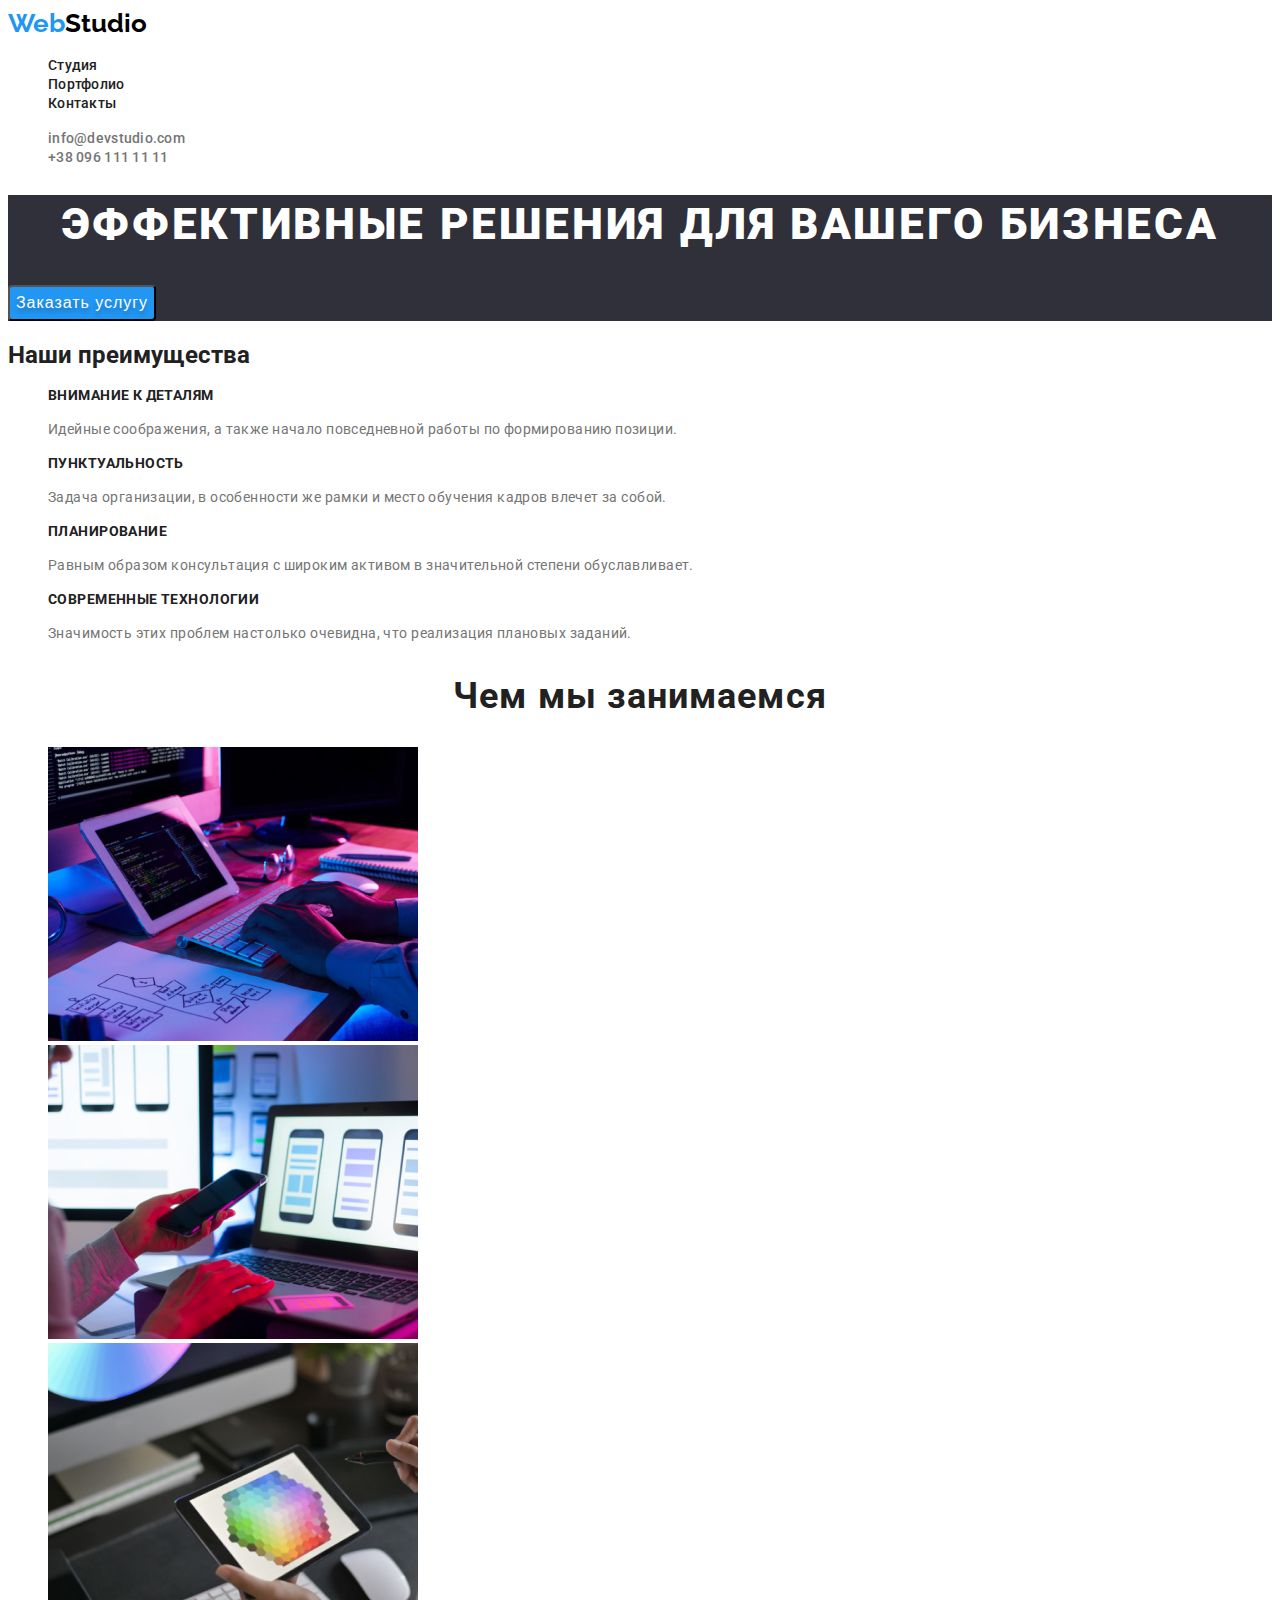
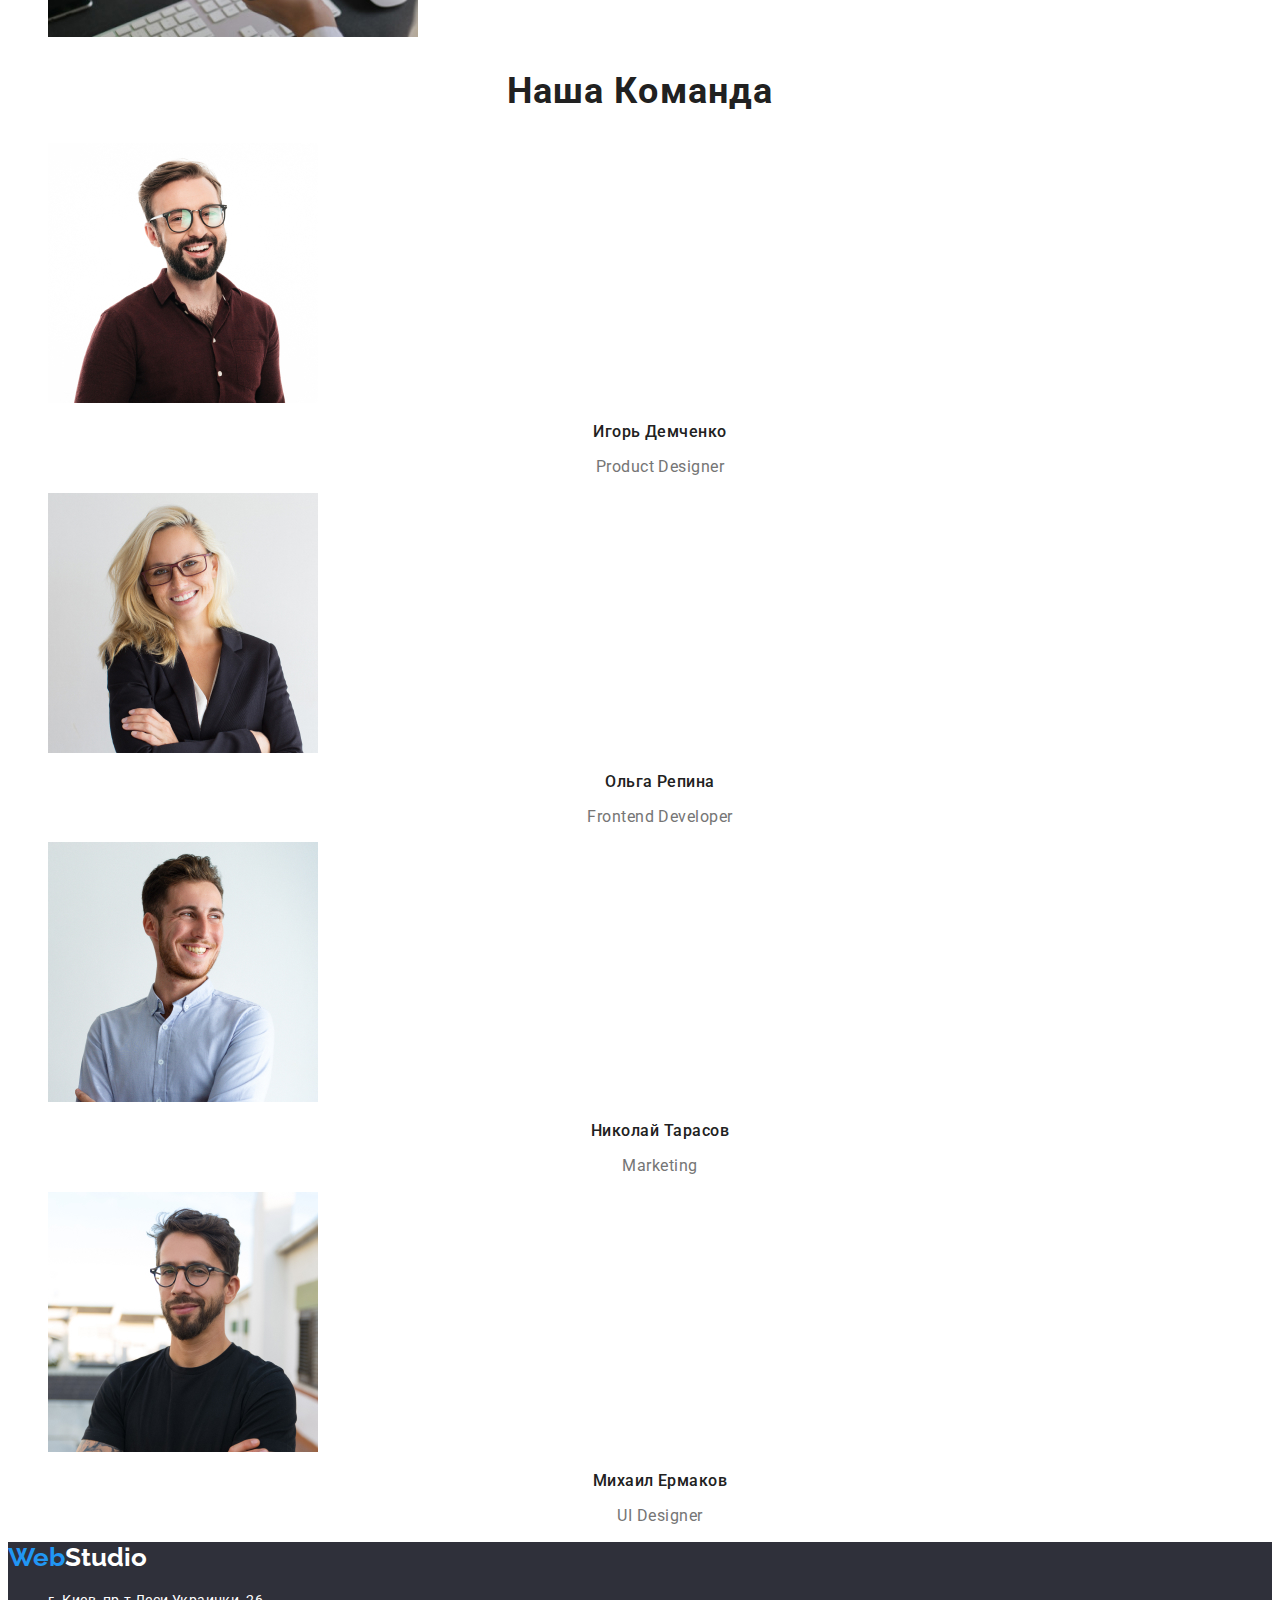
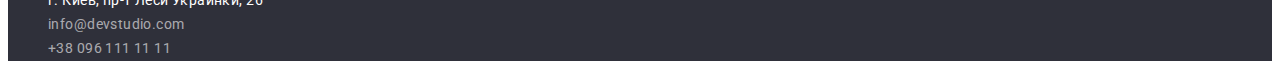
==== commit 316ba6ea: "Ready to check" ====
--- a/index.html
+++ b/index.html
@@ -5,7 +5,6 @@
     <meta http-equiv="X-UA-Compatible" content="IE=edge" />
     <meta name="viewport" content="width=device-width, initial-scale=1.0" />
     <title>Document</title>
-    <link rel="stylesheet" href="">
     <link rel="preconnect" href="https://fonts.gstatic.com" />
     <link
       href="https://fonts.googleapis.com/css2?family=Raleway:wght@700&family=Roboto:wght@400;500;700;900&display=swap"
@@ -50,7 +49,7 @@
         <ul>
           <li>
             <h3 class="title-text">Внимание к деталям</h3>
-            <p>
+            <p class="text-paragraph">
               Идейные соображения, а также начало повседневной работы по
               формированию позиции.
             </p>
@@ -58,7 +57,7 @@
 
           <li>
             <h3 class="title-text">Пунктуальность</h3>
-            <p>
+            <p class="text-paragraph">
               Задача организации, в особенности же рамки и место обучения кадров
               влечет за собой.
             </p>
@@ -66,7 +65,7 @@
 
           <li>
             <h3 class="title-text">Планирование</h3>
-            <p>
+            <p class="text-paragraph">
               Равным образом консультация с широким активом в значительной
               степени обуславливает.
             </p>
@@ -74,7 +73,7 @@
 
           <li>
             <h3 class="title-text">Современные технологии</h3>
-            <p>
+            <p class="text-paragraph">
               Значимость этих проблем настолько очевидна, что реализация
               плановых заданий.
             </p>
@@ -84,7 +83,7 @@
 
       <!--Чем мы занимаемся-->
       <section>
-        <h2>Чем мы занимаемся</h2>
+        <h2 class="section-title">Чем мы занимаемся</h2>
         <ul>
           <li>
             <img
@@ -108,7 +107,7 @@
 
       <!--Наша Команда-->
       <section>
-        <h2>Наша Команда</h2>
+        <h2 class="section-title">Наша Команда</h2>
         <ul>
           <li>
             <img
@@ -116,14 +115,14 @@
               alt="Игорь Демченко"
               width="270"
             />
-            <h3>Игорь Демченко</h3>
-            <p>Product Designer</p>
+            <h3 class="section-title-text">Игорь Демченко</h3>
+            <p class="profession">Product Designer</p>
           </li>
 
           <li>
             <img src="./images/OlgaRepina.jpg" alt="Ольга Репина" width="270" />
-            <h3>Ольга Репина</h3>
-            <p>Frontend Developer</p>
+            <h3 class="section-title-text">Ольга Репина</h3>
+            <p class="profession">Frontend Developer</p>
           </li>
 
           <li>
@@ -132,8 +131,8 @@
               alt="Николай Тарасов"
               width="270"
             />
-            <h3>Николай Тарасов</h3>
-            <p>Marketing</p>
+            <h3 class="section-title-text">Николай Тарасов</h3>
+            <p class="profession">Marketing</p>
           </li>
 
           <li>
@@ -142,8 +141,8 @@
               alt="Михаил Ермаков"
               width="270"
             />
-            <h3>Михаил Ермаков</h3>
-            <p>UI Designer</p>
+            <h3 class="section-title-text">Михаил Ермаков</h3>
+            <p class="profession">UI Designer</p>
           </li>
         </ul>
       </section>
--- a/css/style.css
+++ b/css/style.css
@@ -1,152 +1,206 @@
+:root {
+    --main-color: #212121;
+    --black-color: #000000;
+    --grey-color: #757575;
+    --blue-color: #2196F3;
+    --white-color: #FFFFFF;
+    }
 body {
     font-family: Roboto;
     color: #212121;
     }
-
 a {
     text-decoration: none;
- }
-
- ul  {
+   }
+
+ul  {
     list-style: none;
- }
-  .list {
+    }
+.list {
       display: none;
-  }
-        /* Класс для Логотипа*/
-    .logo {
-        font-family: Raleway;
-        font-weight: bold;
-        font-size: 26px;
-        line-height: 31px;
-        color: black;
-        text-decoration: none;
-        }
-
-        /*Текст Герой*/
-        .main-title {
-            font-size: 44px;
-            line-height: 60px;
-            text-align: center;
-            letter-spacing: 0.06em;
-            text-transform: uppercase;
-            color: #FFFFFF;
-        }
-    /*Цвет и размер текста в заголовке Н3*/
-    .title-text {
-        font-weight: bold;
-        font-size: 14px;
-        line-height: 16px;
-        letter-spacing: 0.03em;
-        text-transform: uppercase;
-        color: #212121;
-        
-    }
-        /*Цвет и размер текста в абзацаx*/
-    p  {
-        color: #757575;
-        font-size: 14px;
-
+    }
+                         /* Класс для Логотипа*/
+.logo {
+    font-family: Raleway;
+    font-weight: bold;
+    font-size: 26px;
+    line-height: 1.19;
+    color: #000000;
+    text-decoration: none;
+    }
+
+                            /*Текст Герой*/
+.main-title {
+    font-weight: 900;
+    font-size: 44px;
+    line-height: 1.36;
+    text-align: center;
+    letter-spacing: 0.06em;
+    text-transform: uppercase;
+    color: #FFFFFF;
+    }
+                        /*Данные о заголовке H2*/
+.section-title {
+    font-size: 36px;
+    line-height:1.16;
+    text-align: center;
+    letter-spacing: 0.03em;
+    color: #212121;
+    }
+
+                    /*Текст о наших преимуществах*/
+.text-paragraph  {
+    font-size: 14px;
+    line-height: 1.71;
+    letter-spacing: 0.03em;
+    color: #757575;
     } 
-         /*Ссылки навигации*/
-    .link-nav   {
-        font-weight: 500;
-        font-size: 14px;
-        line-height: 16px;
-        letter-spacing: 0.02em;
-        color: #212121;
-    }
-    .link-nav:hover,.link-nav:focus {
-        color:  #2196F3
-    }
-     
-        /*Наведение на ссылки*/
-    .link {
-        font-weight: 500;
-        font-size: 14px;
-        line-height: 16px;
-        letter-spacing: 0.02em;
-        color:#757575 ;
-    }
-    .link:hover,.link:focus {
-       color:  #2196F3 ;
+                            /*Наша команда*/
+.section-title-text {
+    font-weight: 500;
+    font-size: 16px;
+    line-height:1.18;
+    text-align: center;
+    letter-spacing: 0.03em;
+    color: #212121;
+    }
+                                /*Профессии*/
+.profession {
+    font-size: 16px;
+    line-height:1.18;
+    text-align: center;
+    letter-spacing: 0.03em;
+    color: #757575;
+    }
+                    /*Цвет и размер текста в заголовке Н3*/
+.title-text {
+    font-weight: bold;
+    font-size: 14px;
+    line-height:1.14;
+    letter-spacing: 0.03em;
+    text-transform: uppercase;
+    color: #212121;
+    }
+                        /*Цвет и размер текста в абзацаx*/
+p  {
+    color: #757575;
+    font-size: 14px;
+    } 
+                         /*Ссылки навигации*/
+.link-nav   {
+    font-weight: 500;
+    font-size: 14px;
+    line-height: 1.14;
+    letter-spacing: 0.02em;
+    color: #212121;
+    }
+.link-nav:hover,.link-nav:focus {
+    color:  #2196F3
     }
     
-             /*цвет Web в xедере*/
-    .web-part {
-        color: #2196F3;
-    }
-
-    .web-sec-part {
-        color:#000;
-    }
-    /*Цвет заголовка главной секции*/
-    .main-container {
-        background-color: #2F303A;
-    }
-             /*Цвет кнопки и текста Главной страницы*/
-    .button-main {
-        cursor: pointer;
-        background-color: #2196F3 ;
-        color: #fff;
-        box-shadow: 0px 4px 4px rgba(0, 0, 0, 0.15);
-        border-radius: 4px;
-    }
-    .button-main:hover, .button-main:focus {
-        color: #2F303A   ;
-    }
-           
-    
-     /*Цвет кнопки и текста страницы Портфолио*/
-     .link .button-port {
-        cursor: pointer;
-        background-color: #2196F3;
-        color: #000;
-        background: #F5F4FA;
-        box-shadow: 0px 4px 4px rgba(0, 0, 0, 0.15);
-        border-radius: 4px;
-    }
-    .link .button-port:hover,.link.button-port:focus  {
-        background-color:  #2196F3;
-        color: #fff ;
-    }
-  
-             /*Подвал*/
-    .footer-design {
-        background-color: #2F303A ;
-        
-    }
-    .web-footer {
-        color:#FFFFFF;
-        
-    }
-    .link-address {
-        font-style: normal;
-        font-size: 14px;
-        line-height: 24px;
-        letter-spacing: 0.03em;
-        background-color: #2F303A;;
-        color: #FFFFFF;
-    }
-    .link-address:hover, .link-address:focus  {
-        color: #2196F3;
-    }
-   
-    .link-footer {
-        font-style: normal;
-        font-size: 14px;
-        line-height: 24px;
-        letter-spacing: 0.03em;
-        background: #2F303A;
-        color: rgba(255, 255, 255, 0.6);
-
-  }
-    .link-footer:hover,.link-footer:focus {
-        color:  #2196F3;
-    }
-  
-/* акцент #2196F3; */ 
-/* белый #FFFFFF;*/
-/* цвет текста #212121;*/
-/* цвет параграфа  #757575;*/
-/* вторичный цвет фона #2F303A; */+                         /*Наведение на ссылки*/
+.link {
+    font-weight: 500;
+    font-size: 14px;
+    line-height: 1.14;
+    letter-spacing: 0.02em;
+    color:#757575 ;
+    }
+.link:hover,.link:focus {
+    color:  #2196F3 ;
+    }
+
+                        /*цвет Web в xедере*/
+.web-part {
+    color: #2196F3;
+    }
+
+.web-sec-part {
+    color:#000;
+    }
+                        /*Цвет заголовка главной секции*/
+.main-container {
+    background-color: #2F303A;
+    }
+                        /*Цвет кнопки и текста Главной страницы*/
+.button-main {
+    background-color: #2196F3 ;
+    border-radius: 4px;
+    color: #FFFFFF;
+    cursor: pointer;
+    font-size: 16px;
+    line-height: 1.87;
+    display: flex;
+    align-items: center;
+    text-align: center;
+    letter-spacing: 0.06em;
+    text-shadow: 0px 4px 4px rgba(0, 0, 0, 0.25);
+    }
+.button-main:hover, .button-main:focus {
+    color: #2F303A   ;
+    }
+                         /*Цвет кнопки и текста страницы Портфолио*/
+.link .button-port {
+    cursor: pointer;
+    background-color: #2196F3;
+    color: #000;
+    background: #F5F4FA;
+    box-shadow: 0px 4px 4px rgba(0, 0, 0, 0.15);
+    border-radius: 4px;
+    font-family: inherit;
+    font-weight: 500;
+    font-size: 16px;
+    line-height: 1.62;
+    text-align: center;
+    letter-spacing: 0.03em;
+    color: #212121;
+    }
+.link .button-port:hover,.link.button-port:focus  {
+    background-color:  #2196F3;
+    color: #fff ;
+    }
+
+                                    /*Заголовки галереи портфолио*/
+.titles-port {
+    font-size: 18px;
+    line-height: 2;
+    letter-spacing: 0.06em;
+    color: #212121;
+    }
+.category-port  {
+    font-size: 16px;
+    line-height: 1.87;
+    letter-spacing: 0.03em;
+    color: #757575;
+    }
+                                            /*Подвал*/
+.footer-design {
+    background-color: #2F303A ;
+    }
+.web-footer {
+    color:#FFFFFF;
+    }
+.link-address {
+    font-style: normal;
+    font-size: 14px;
+    line-height: 1.71;
+    letter-spacing: 0.03em;
+    background-color: #2F303A;;
+    color: #FFFFFF;
+    }
+.link-address:hover, .link-address:focus  {
+    color: #2196F3;
+    }
+
+.link-footer {
+    font-style: normal;
+    font-size: 14px;
+    line-height: 1.71;
+    letter-spacing: 0.03em;
+    background: #2F303A;
+    color: rgba(255, 255, 255, 0.6);
+    }
+.link-footer:hover,.link-footer:focus {
+    color:  #2196F3;
+    }
+
